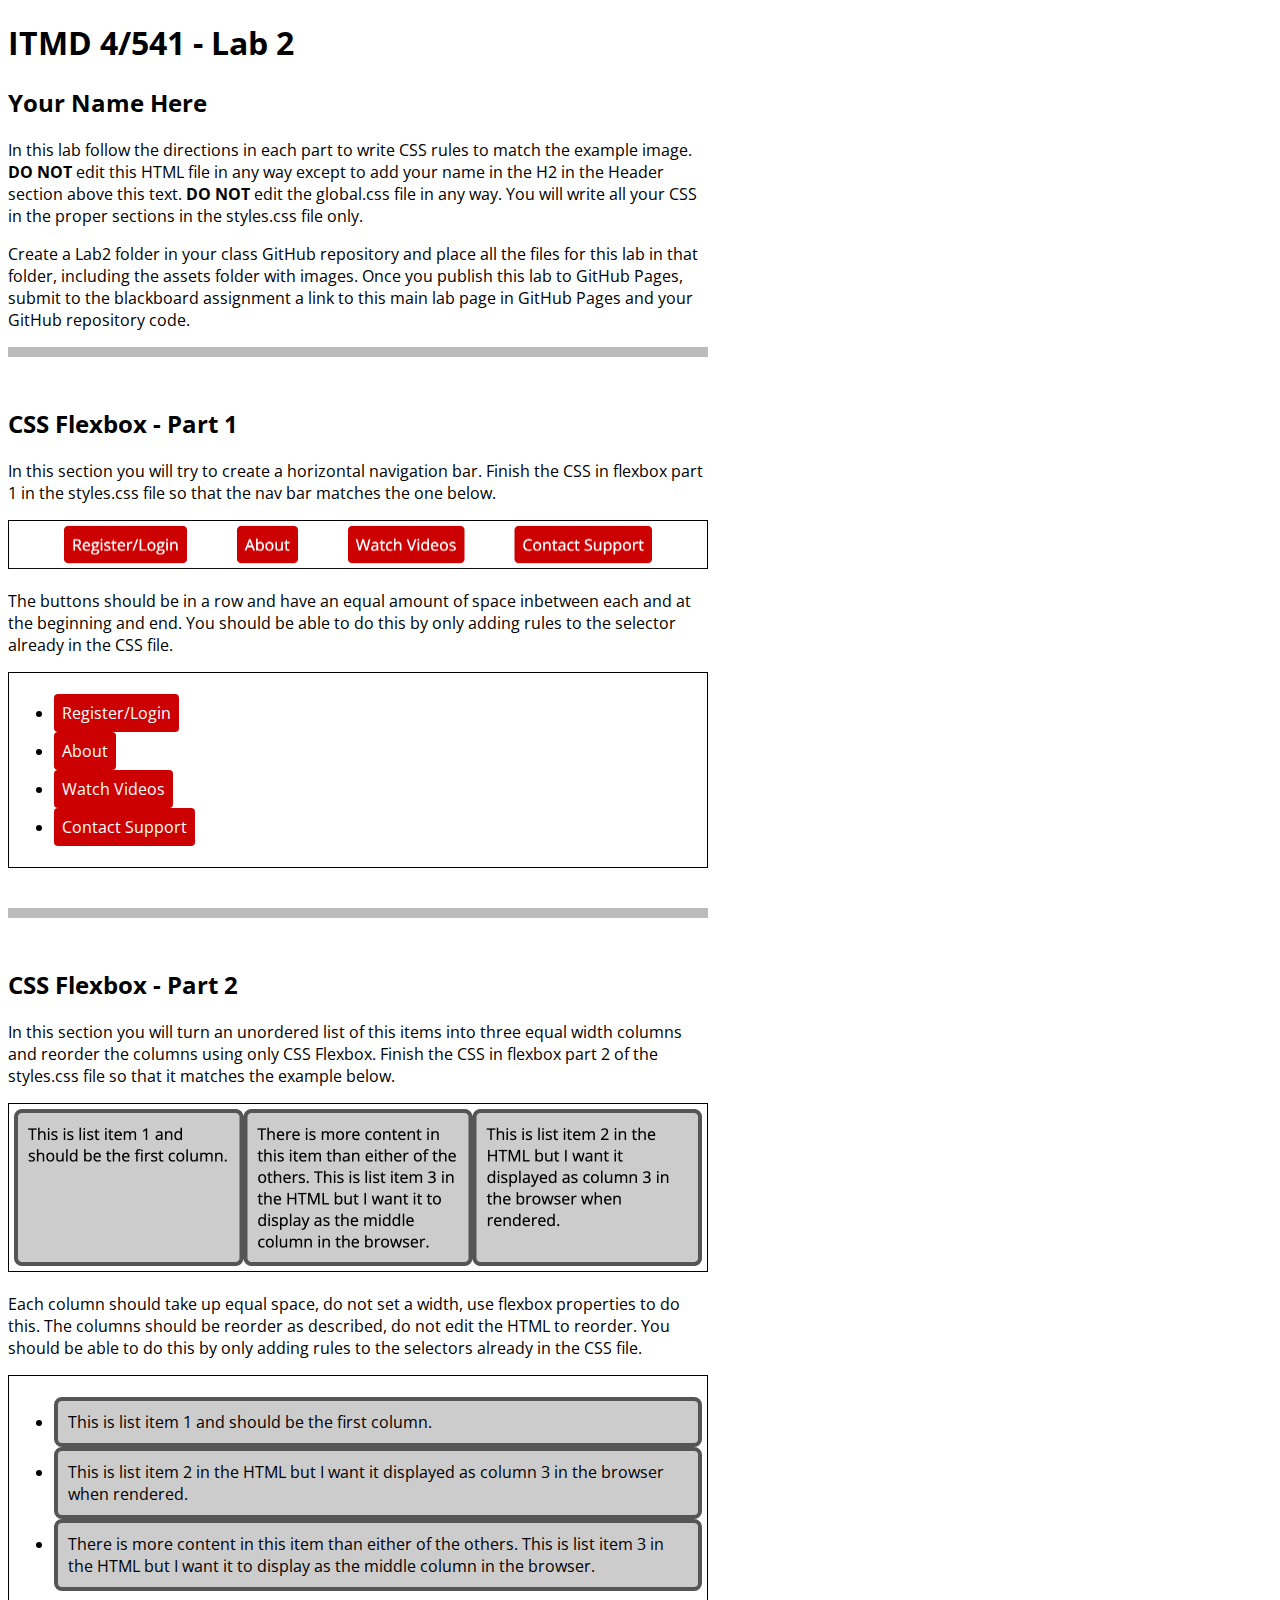
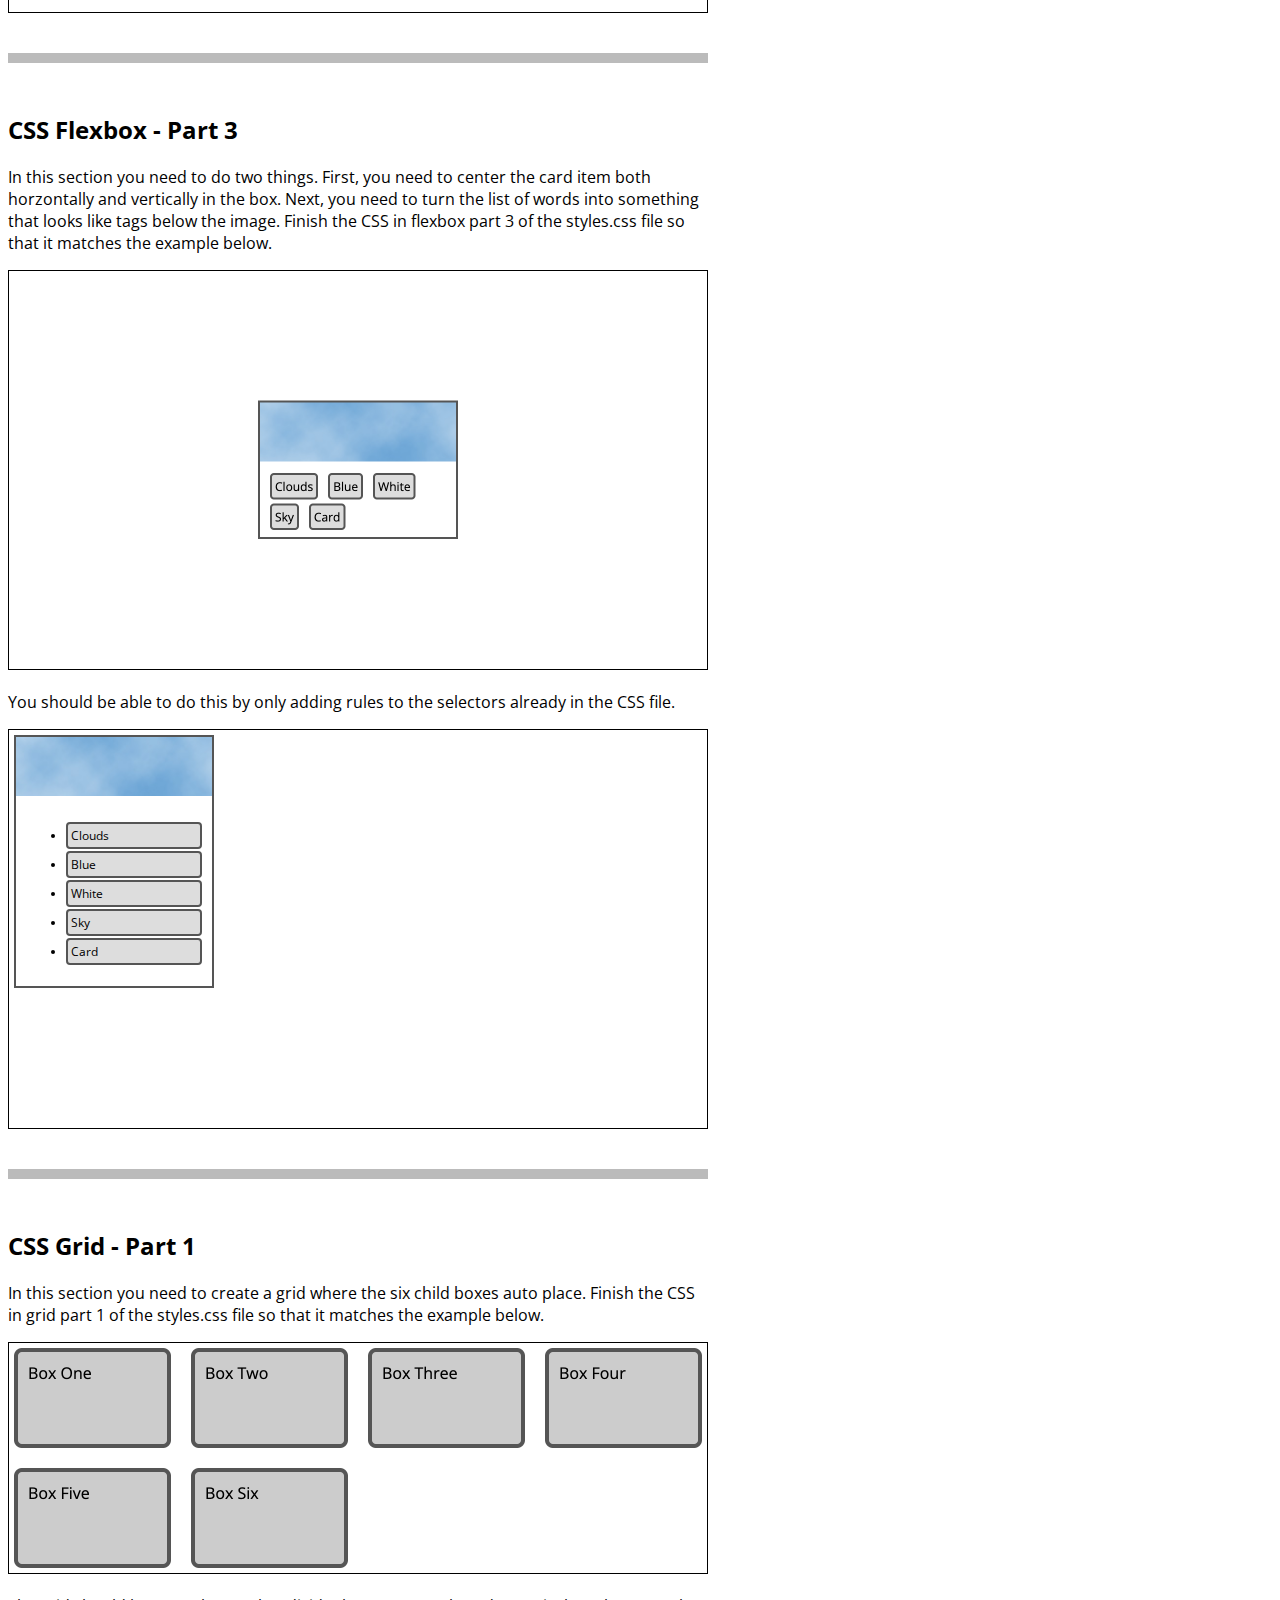
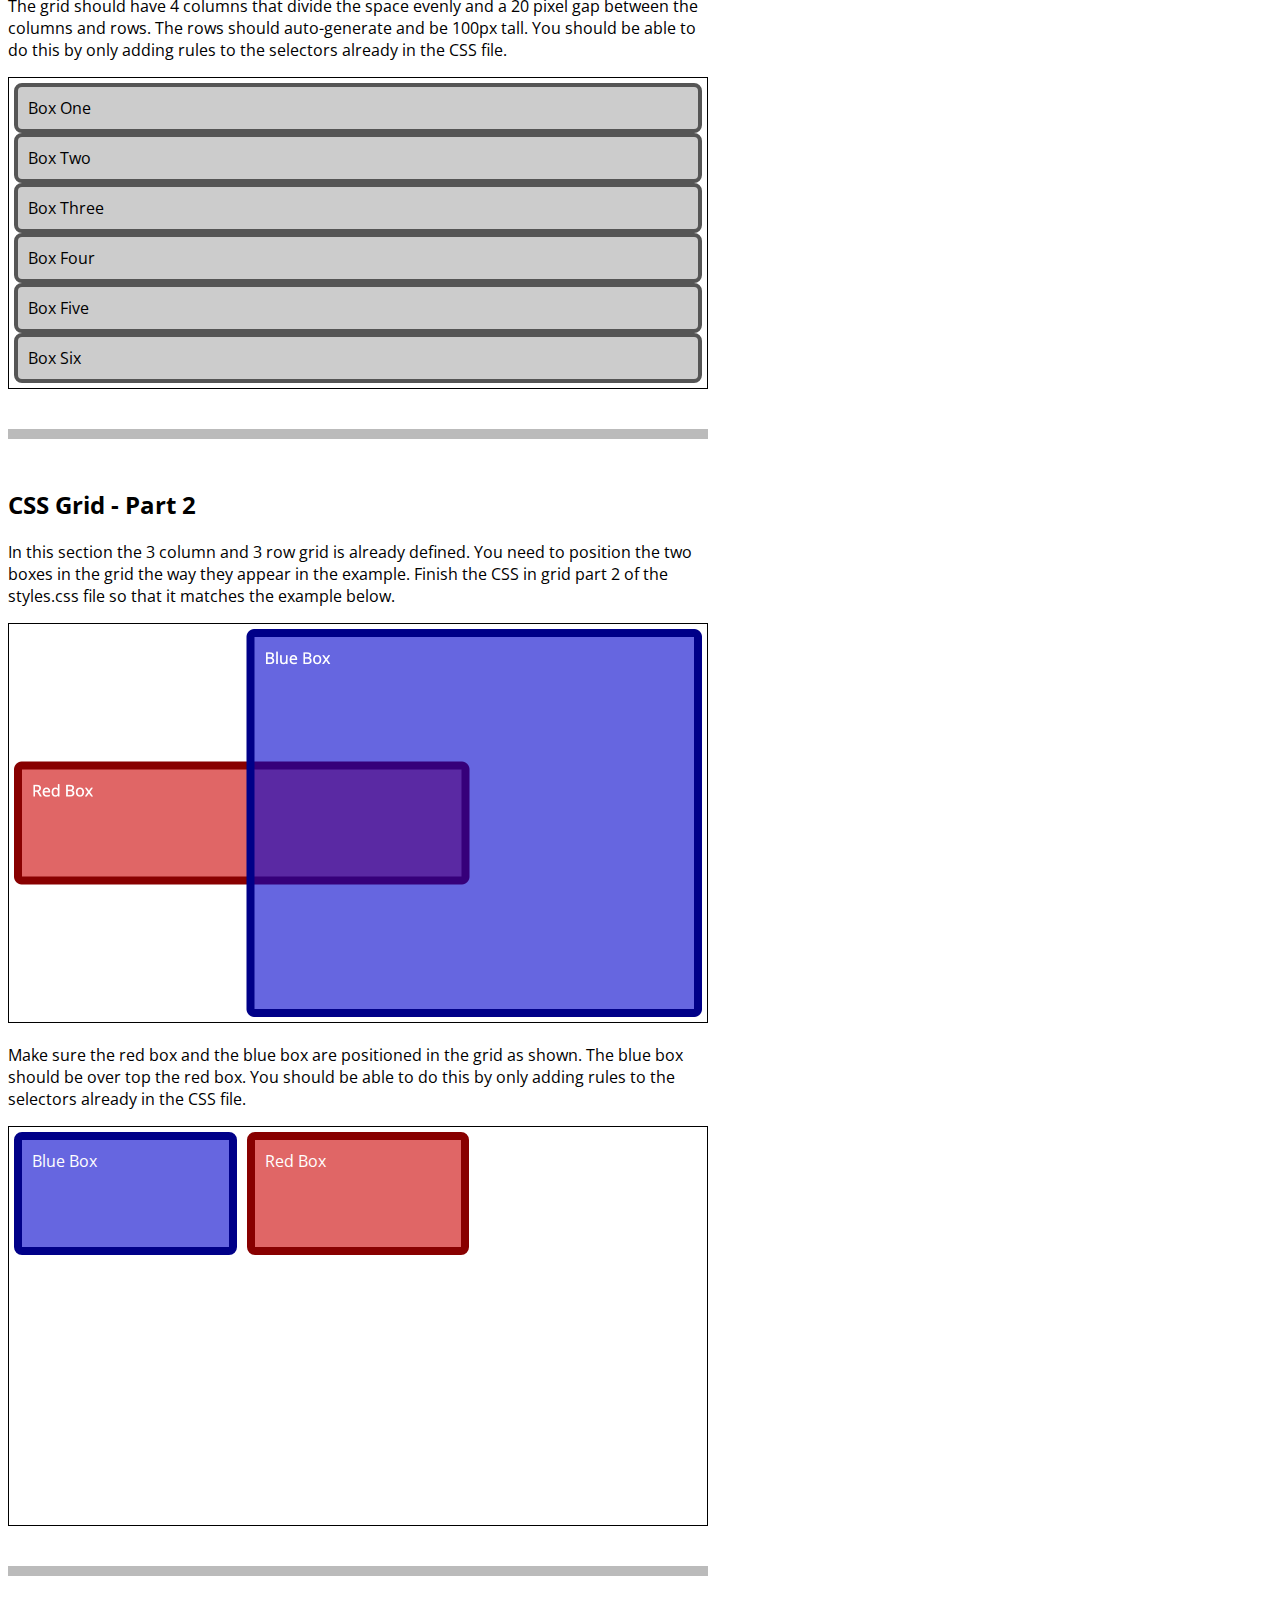
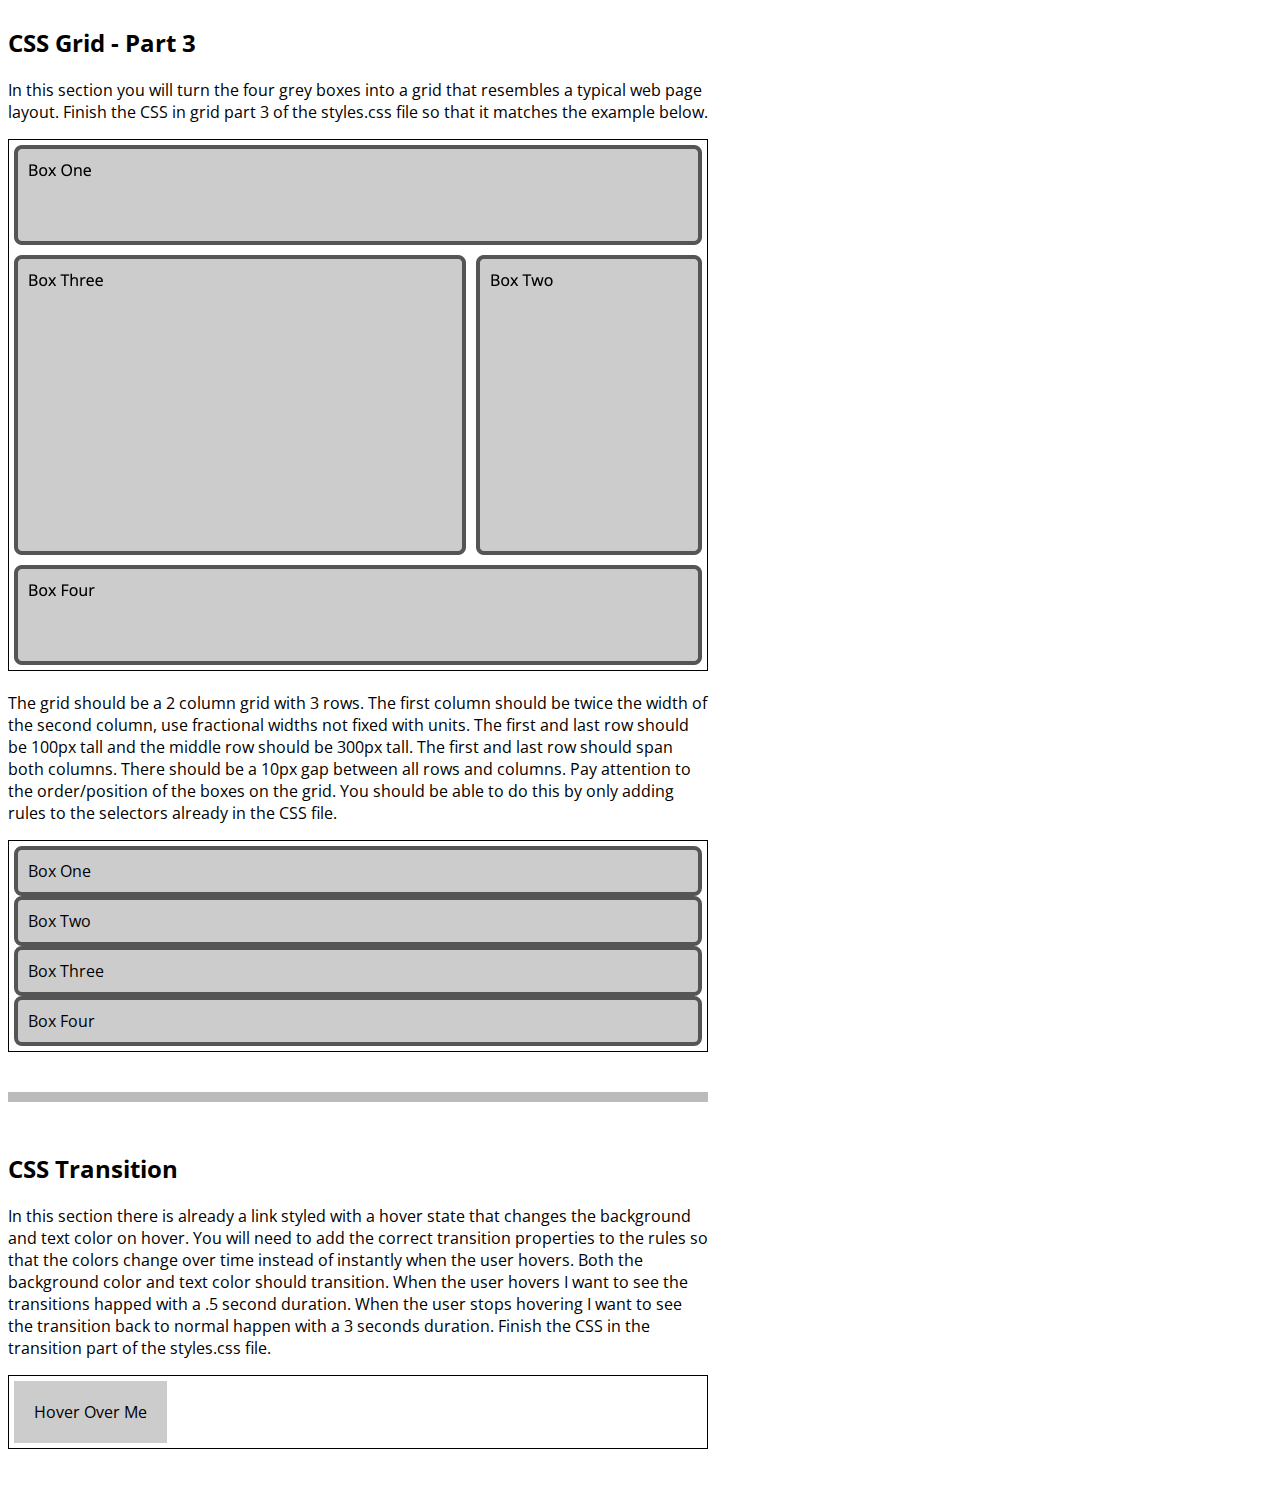
==== Lab2/index.html @ 2ff9e1c3 "Lab2 start" ====
<!DOCTYPE html>
<html lang="en">
<head>
  <meta charset="UTF-8">
  <meta http-equiv="X-UA-Compatible" content="IE=edge">
  <meta name="viewport" content="width=device-width, initial-scale=1.0">
  <title>ITMD 4/541 - Lab 2</title>
  <link rel="preconnect" href="https://fonts.googleapis.com">
  <link rel="preconnect" href="https://fonts.gstatic.com" crossorigin>
  <link href="https://fonts.googleapis.com/css2?family=Open+Sans:ital,wght@0,400;0,700;1,400&display=swap" rel="stylesheet">
  <link href="assets/global.css" rel="stylesheet">
  <link href="styles.css" rel="stylesheet">
</head>
<body>
  <header class="w700">
    <h1>ITMD 4/541 - Lab 2</h1>
    <h2>Your Name Here</h2>
    <p>In this lab follow the directions in each part to write CSS rules to match the example image. <strong>DO NOT</strong> edit this HTML file in any way except to add your name in the H2 in the Header section above this text. <strong>DO NOT</strong> edit the global.css file in any way. You will write all your CSS in the proper sections in the styles.css file only.</p>
    <p>Create a Lab2 folder in your class GitHub repository and place all the files for this lab in that folder, including the assets folder with images. Once you publish this lab to GitHub Pages, submit to the blackboard assignment a link to this main lab page in GitHub Pages and your GitHub repository code.</p>
  </header>
  <section id="flex-section1" class="w700">
    <h2>CSS Flexbox - Part 1</h2>
    <p>In this section you will try to create a horizontal navigation bar. Finish the CSS in flexbox part 1 in the styles.css file so that the nav bar matches the one below.</p>
    <img src="assets/flex-p1.png" alt="flexbox part 1 example" width="700">
    <p>The buttons should be in a row and have an equal amount of space inbetween each and at the beginning and end. You should be able to do this by only adding rules to the selector already in the CSS file.</p>
    <div class="box">
      <nav>
        <ul>
          <li><a class="btn" href="#/register">Register/Login</a></li>
          <li><a class="btn" href="#/about">About</a></li>
          <li><a class="btn" href="#/videos">Watch Videos</a></li>
          <li><a class="btn" href="#/support">Contact Support</a></li>
        </ul>
      </nav>
    </div>
  </section>
  <section id="flex-section2" class="w700">
    <h2>CSS Flexbox - Part 2</h2>
    <p>In this section you will turn an unordered list of this items into three equal width columns and reorder the columns using only CSS Flexbox. Finish the CSS in flexbox part 2 of the styles.css file so that it matches the example below.</p>
    <img src="assets/flex-p2.png" alt="flexbox part 2 example" width="700">
    <p>Each column should take up equal space, do not set a width, use flexbox properties to do this. The columns should be reorder as described, do not edit the HTML to reorder. You should be able to do this by only adding rules to the selectors already in the CSS file.</p>
    <div class="box">
      <nav>
        <ul>
          <li class="greybox item1">This is list item 1 and should be the first column.</li>
          <li class="greybox item2">This is list item 2 in the HTML but I want it displayed as column 3 in the browser when rendered.</li>
          <li class="greybox item3">There is more content in this item than either of the others. This is list item 3 in the HTML but I want it to display as the middle column in the browser.</li>
        </ul>
      </nav>
    </div>
  </section>
  <section id="flex-section3" class="w700">
    <h2>CSS Flexbox - Part 3</h2>
    <p>In this section you need to do two things. First, you need to center the card item both horzontally and vertically in the box. Next, you need to turn the list of words into something that looks like tags below the image. Finish the CSS in flexbox part 3 of the styles.css file so that it matches the example below.</p>
    <img src="assets/flex-p3.png" alt="flexbox part 3 example" width="700">
    <p>You should be able to do this by only adding rules to the selectors already in the CSS file.</p>
    <div class="box h400">
      <div class="card">
        <img src="assets/clouds.jpg" alt="clouds" width="200">
        <div class="tags">
          <ul>
            <li>Clouds</li>
            <li>Blue</li>
            <li>White</li>
            <li>Sky</li>
            <li>Card</li>
          </ul>
        </div>
      </div>
    </div>
  </section>
  <section id="grid-section1" class="w700">
    <h2>CSS Grid - Part 1</h2>
    <p>In this section you need to create a grid where the six child boxes auto place. Finish the CSS in grid part 1 of the styles.css file so that it matches the example below.</p>
    <img src="assets/grid-p1.png" alt="grid part 1 example" width="700">
    <p>The grid should have 4 columns that divide the space evenly and a 20 pixel gap between the columns and rows. The rows should auto-generate and be 100px tall. You should be able to do this by only adding rules to the selectors already in the CSS file.</p>
    <div class="box">
      <div class="grid">
        <div class="greybox">Box One</div>
        <div class="greybox">Box Two</div>
        <div class="greybox">Box Three</div>
        <div class="greybox">Box Four</div>
        <div class="greybox">Box Five</div>
        <div class="greybox">Box Six</div>
      </div>
    </div>
    </div>
  </section>
  <section id="grid-section2" class="w700">
    <h2>CSS Grid - Part 2</h2>
    <p>In this section the 3 column and 3 row grid is already defined. You need to position the two boxes in the grid the way they appear in the example. Finish the CSS in grid part 2 of the styles.css file so that it matches the example below.</p>
    <img src="assets/grid-p2.png" alt="grid part 2 example" width="700">
    <p>Make sure the red box and the blue box are positioned in the grid as shown. The blue box should be over top the red box. You should be able to do this by only adding rules to the selectors already in the CSS file.</p>
    <div class="box h400">
      <div class="grid">
        <div class="gridboxblue">Blue Box</div>
        <div class="gridboxred">Red Box</div>
      </div>
    </div>
    </div>
  </section>
  <section id="grid-section3" class="w700">
    <h2>CSS Grid - Part 3</h2>
    <p>In this section you will turn the four grey boxes into a grid that resembles a typical web page layout. Finish the CSS in grid part 3 of the styles.css file so that it matches the example below.</p>
    <img src="assets/grid-p3.png" alt="grid part 3 example" width="700">
    <p>The grid should be a 2 column grid with 3 rows. The first column should be twice the width of the second column, use fractional widths not fixed with units. The first and last row should be 100px tall and the middle row should be 300px tall. The first and last row should span both columns. There should be a 10px gap between all rows and columns. Pay attention to the order/position of the boxes on the grid. You should be able to do this by only adding rules to the selectors already in the CSS file.</p>
    <div class="box">
      <div class="grid">
        <div class="greybox box1">Box One</div>
        <div class="greybox box2">Box Two</div>
        <div class="greybox box3">Box Three</div>
        <div class="greybox box4">Box Four</div>
      </div>
    </div>
    </div>
  </section>
  <section id="transition-section" class="w700">
    <h2>CSS Transition</h2>
    <p>In this section there is already a link styled with a hover state that changes the background and text color on hover. You will need to add the correct transition properties to the rules so that the colors change over time instead of instantly when the user hovers. Both the background color and text color should transition. When the user hovers I want to see the transitions happed with a .5 second duration. When the user stops hovering I want to see the transition back to normal happen with a 3 seconds duration. Finish the CSS in the transition part of the styles.css file.</p>
    <div class="box">
      <a href="#">Hover Over Me</a>
    </div>
    </div>
  </section>
</body>
</html>
---- Lab2/assets/global.css ----
/* Global CSS - Do Not Edit */

* {
  box-sizing: border-box;
  font-family: 'Open Sans', sans-serif;
}

section {
  padding: 30px 0 40px;
  border-top: 10px solid #bbb;
}

.btn {
  background-color: #cc0000;
  padding: 8px;
  color: #fff;
  display: inline-block;
  text-decoration: none;
  border-radius: 4px;
  font-size: 1rem;
}

.box {
  border: 1px solid #000;
  padding: 5px;
}

img {
  max-width: 100%;
}

.w700 {
  width: 700px;
}

.h500 {
  height: 500px;
}

.h400 {
  height: 400px;
}

.greybox {
  background-color: #ccc;
  color: #000;
  padding: 10px;
  border: 4px solid #555;
  border-radius: 8px;
}

.gridboxblue {
  background-color:rgba(0,0,204,.6);
  color: #fff;
  padding: 10px;
  border: 8px solid #000088;
  border-radius: 8px;
}

.gridboxred {
  background-color: rgba(204,0,0,.6);
  color: #fff;
  padding: 10px;
  border: 8px solid #880000;
  border-radius: 8px;
}

.card {
  width: 200px;
  border: 2px solid #555;
}

.tags {
  padding: 5px;
}

.tags li {
  background-color: #ddd;
  color: #000;
  padding: 3px;
  border: 2px solid #555;
  border-radius: 4px;
  font-size: .75rem;
  margin: 2px 5px;
}

#grid-section2 .grid {
	display: grid;
	grid-template-columns: 1fr 1fr 1fr;
	grid-template-rows: 1fr 1fr 1fr;
	grid-gap: 10px;
  height: 100%;
}
---- Lab2/styles.css ----
/* Flexbox Part 1 */

#flex-section1 ul {

}

/* end Flexbox Part 1 */


/* Flexbox Part 2 */

#flex-section2 ul {

}

#flex-section2 li {

}

#flex-section2 .item1 {

}

#flex-section2 .item2 {

}

#flex-section2 .item3 {

}

/* end Flexbox Part 2 */


/* Flexbox Part 3 */

#flex-section3 .box {

}

#flex-section3 .tags ul {

}

/* end Flexbox Part 3 */


/* Grid Part 1 */

#grid-section1 .grid {

}

/* end Grid Part 1 */


/* Grid Part 2 */

#grid-section2 .gridboxblue {

}

#grid-section2 .gridboxred {

}

/* end Grid Part 2 */


/* Grid Part 3 */

#grid-section3 .grid {

}

#grid-section3 .box1 {

}

#grid-section3 .box2 {

}

#grid-section3 .box3 {

}

#grid-section3 .box4 {

}

/* end Grid Part 3 */


/* Transition Part */

#transition-section .box a {
	display: inline-block;
	background-color: #ccc;
	color: #000;
	padding: 20px;
	text-decoration: none;


}

#transition-section .box a:hover {
	background-color: #cc0000;
	color: #fff;


}

/* end Transition Part */
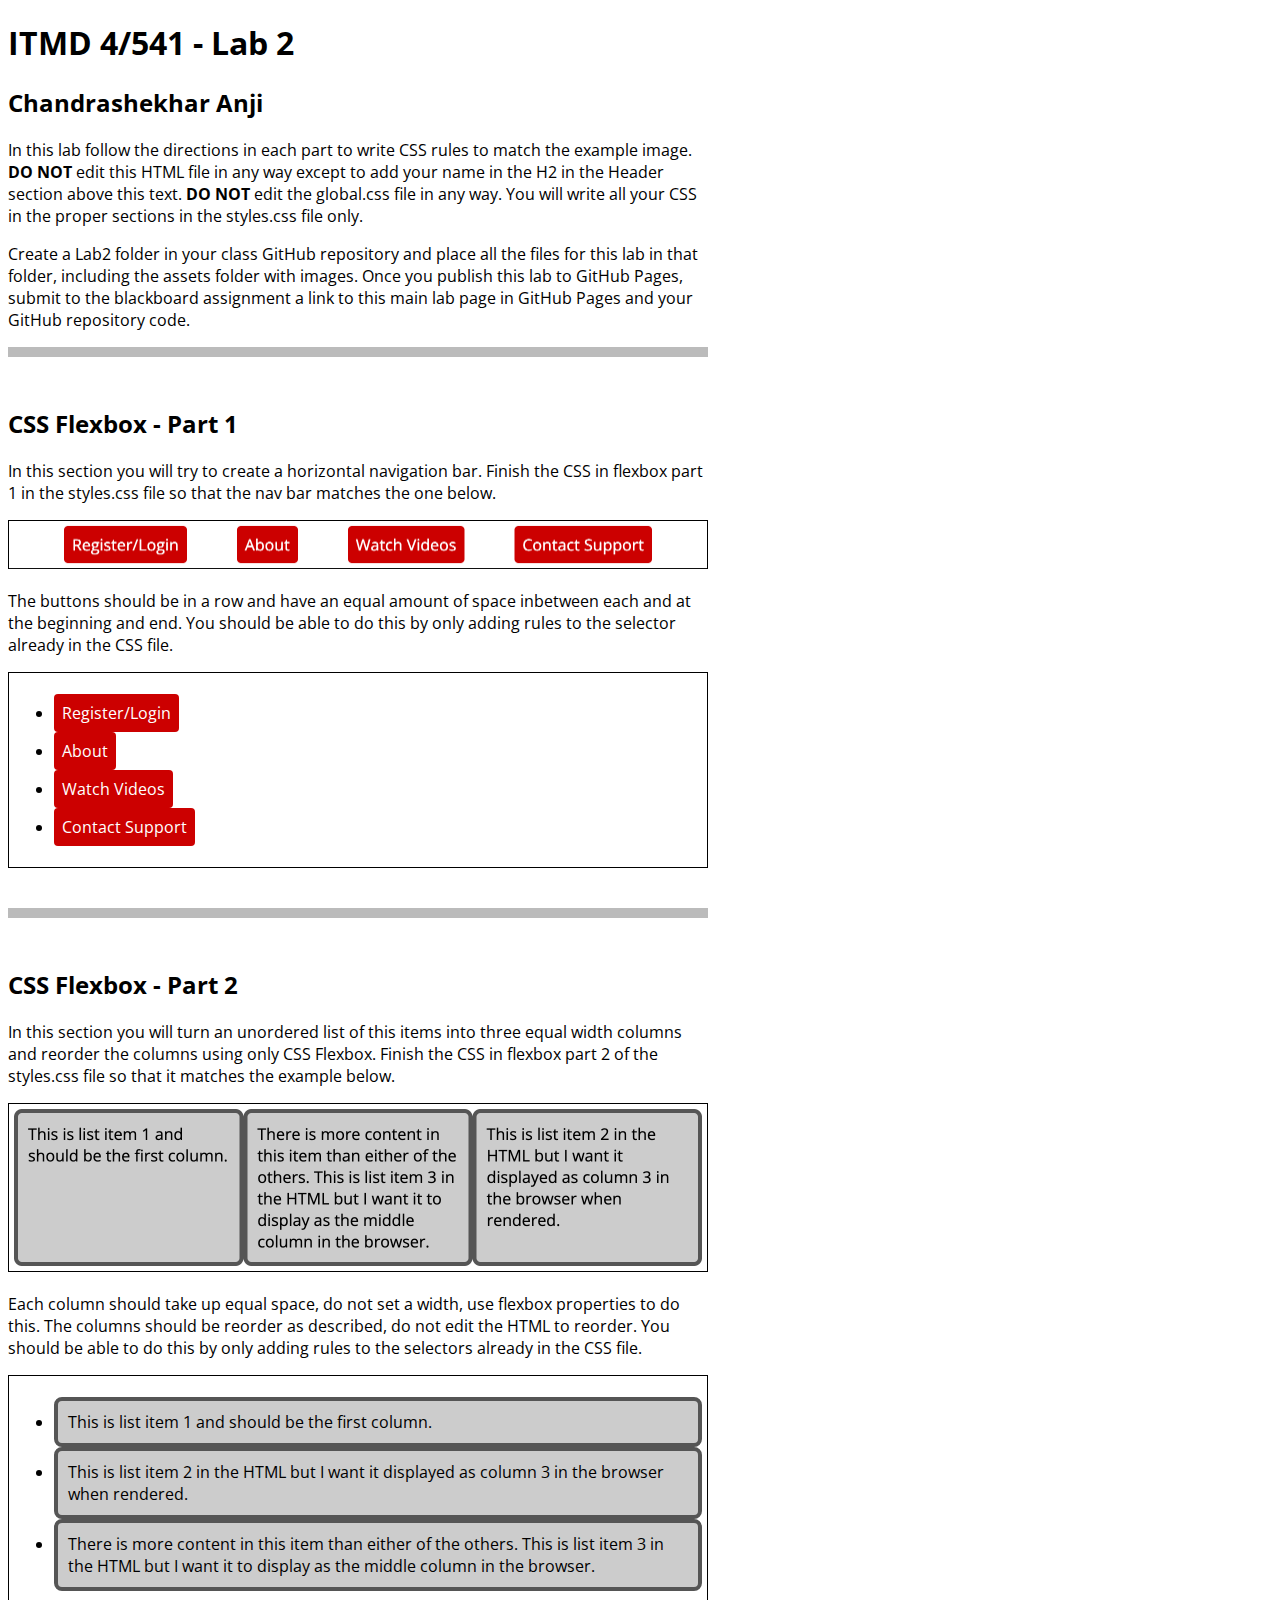
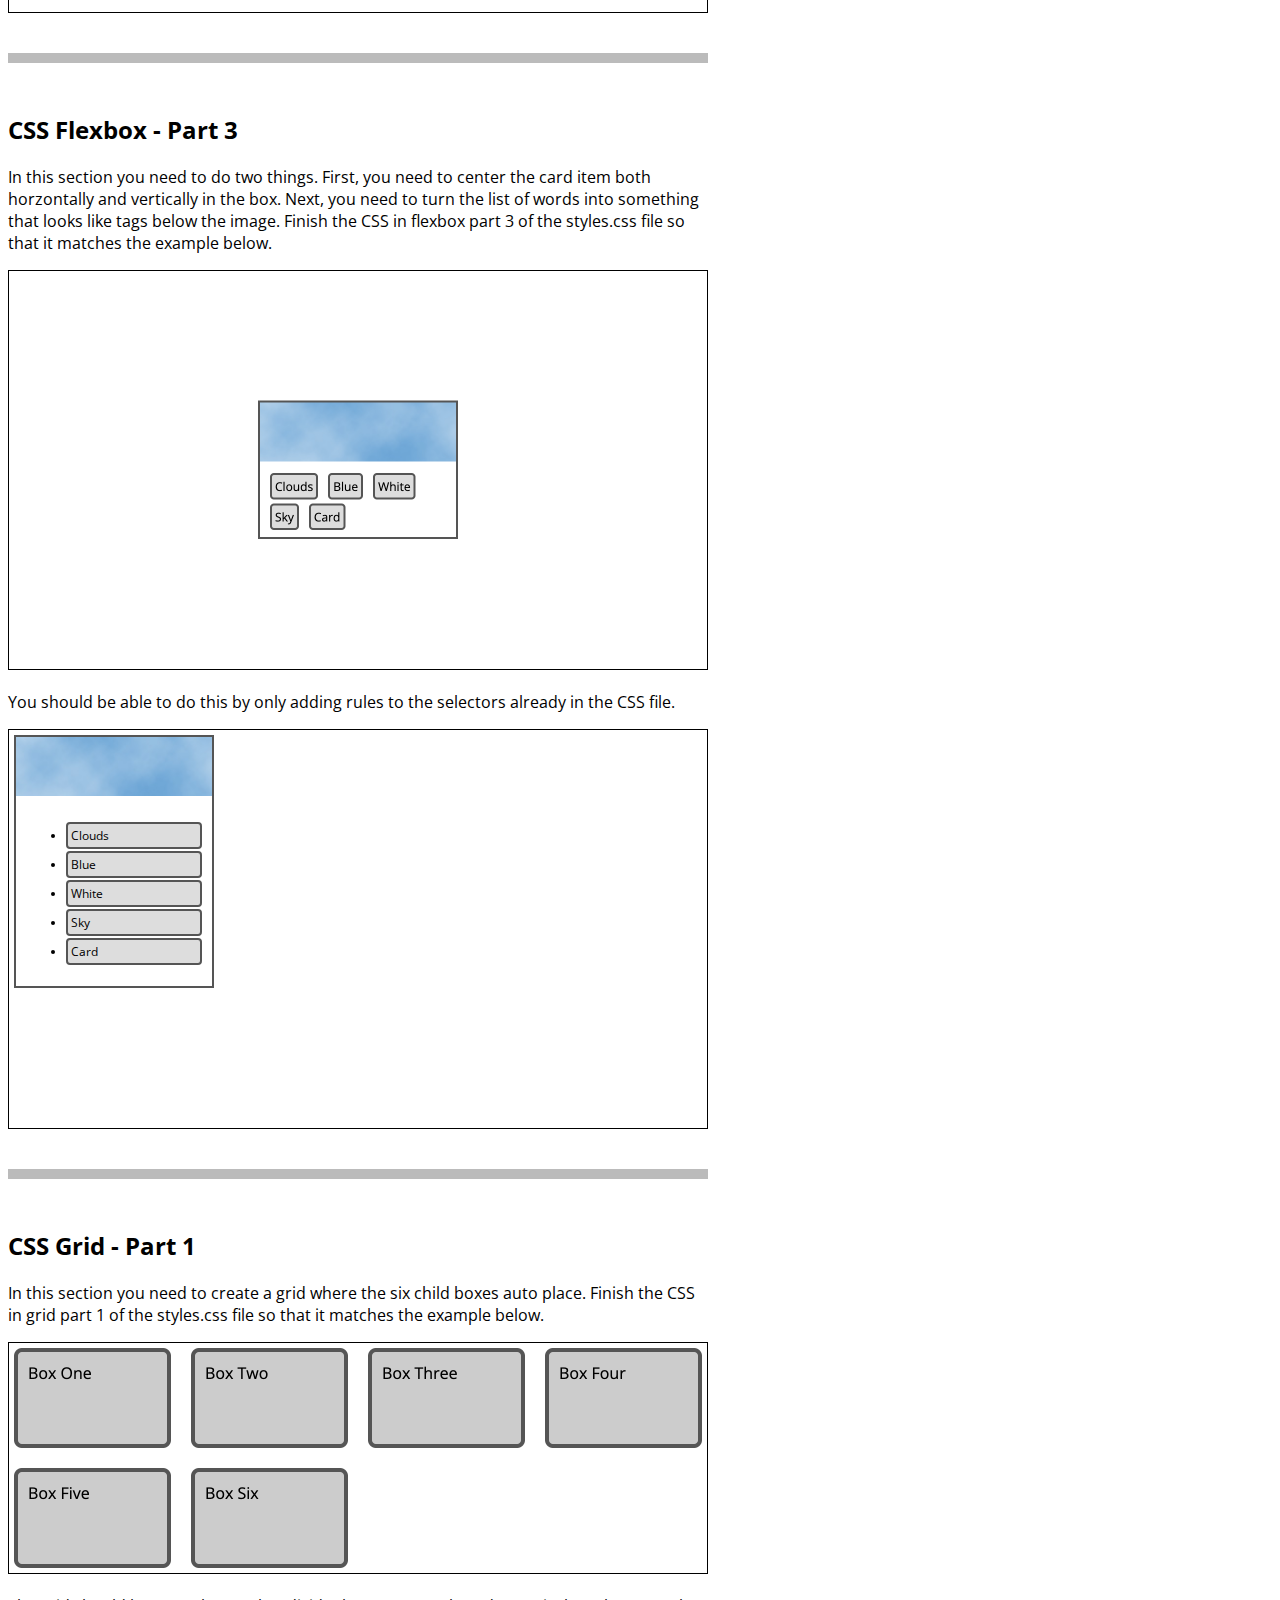
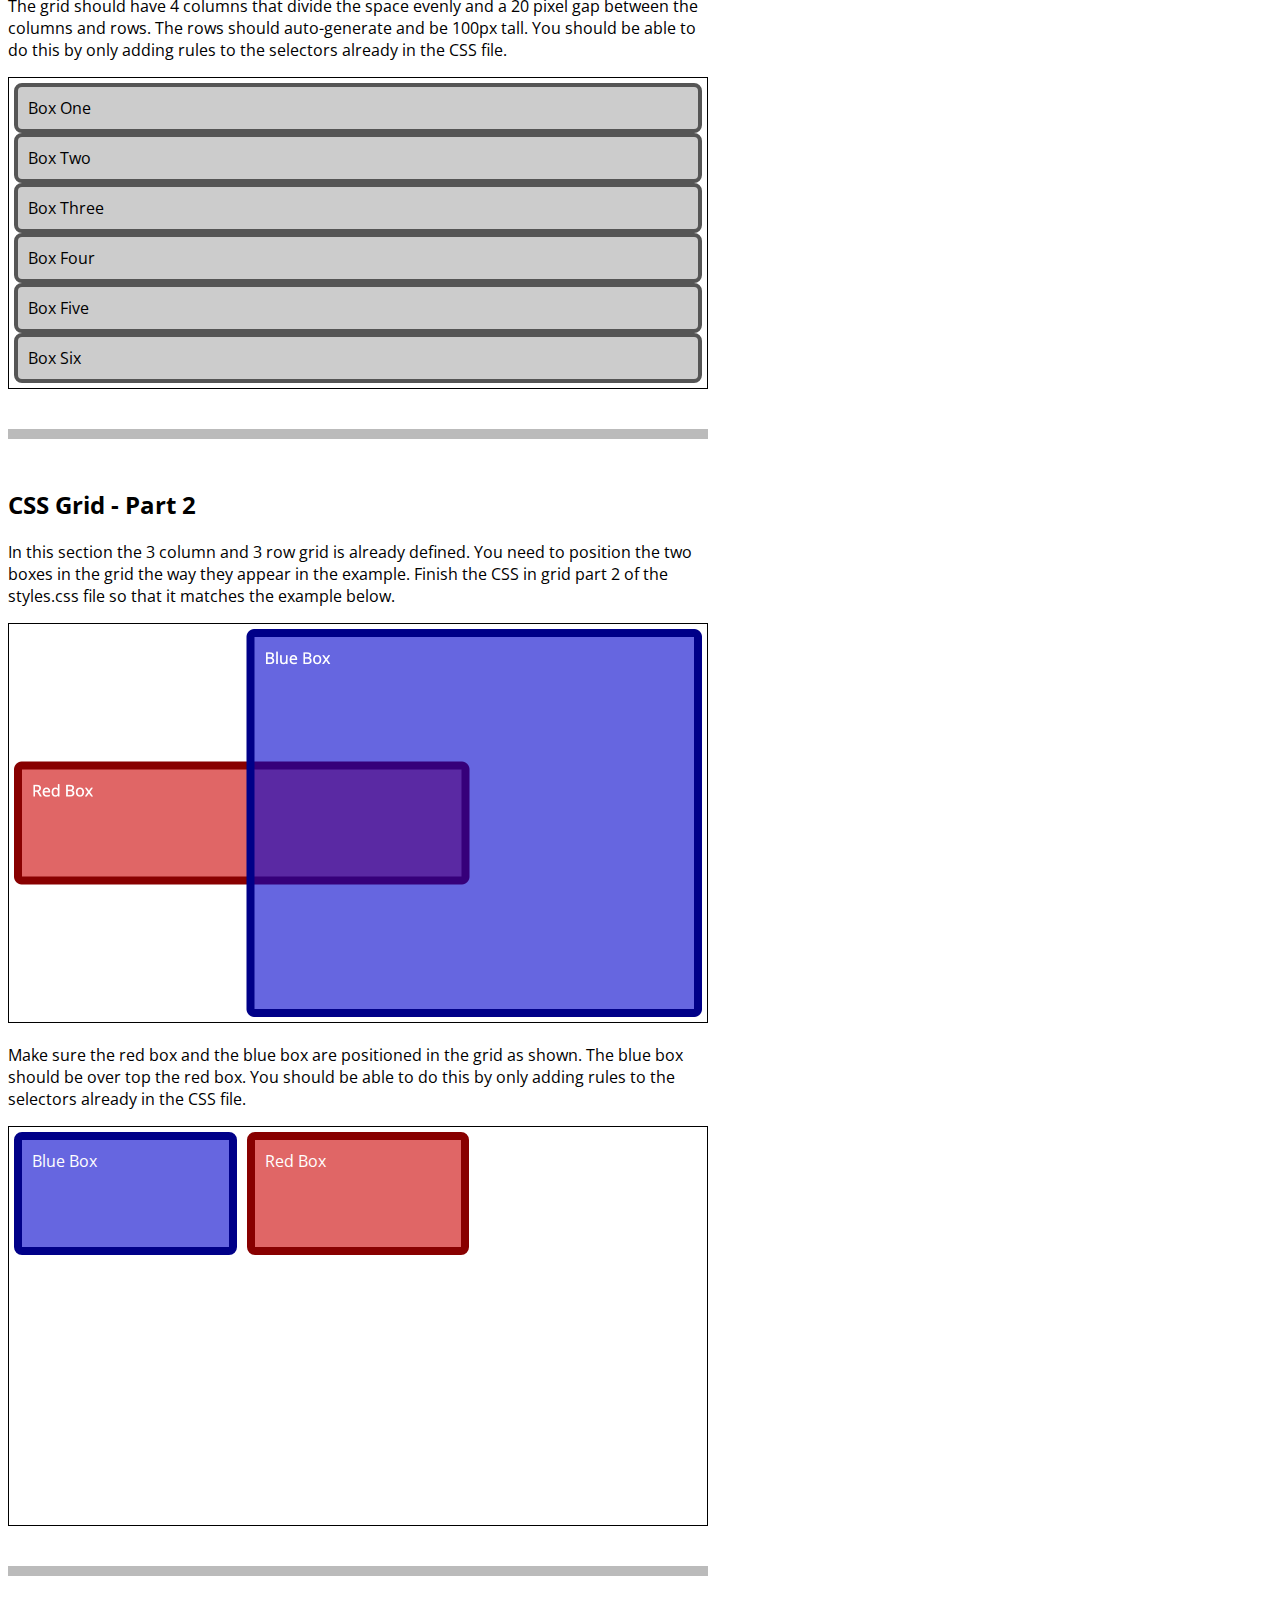
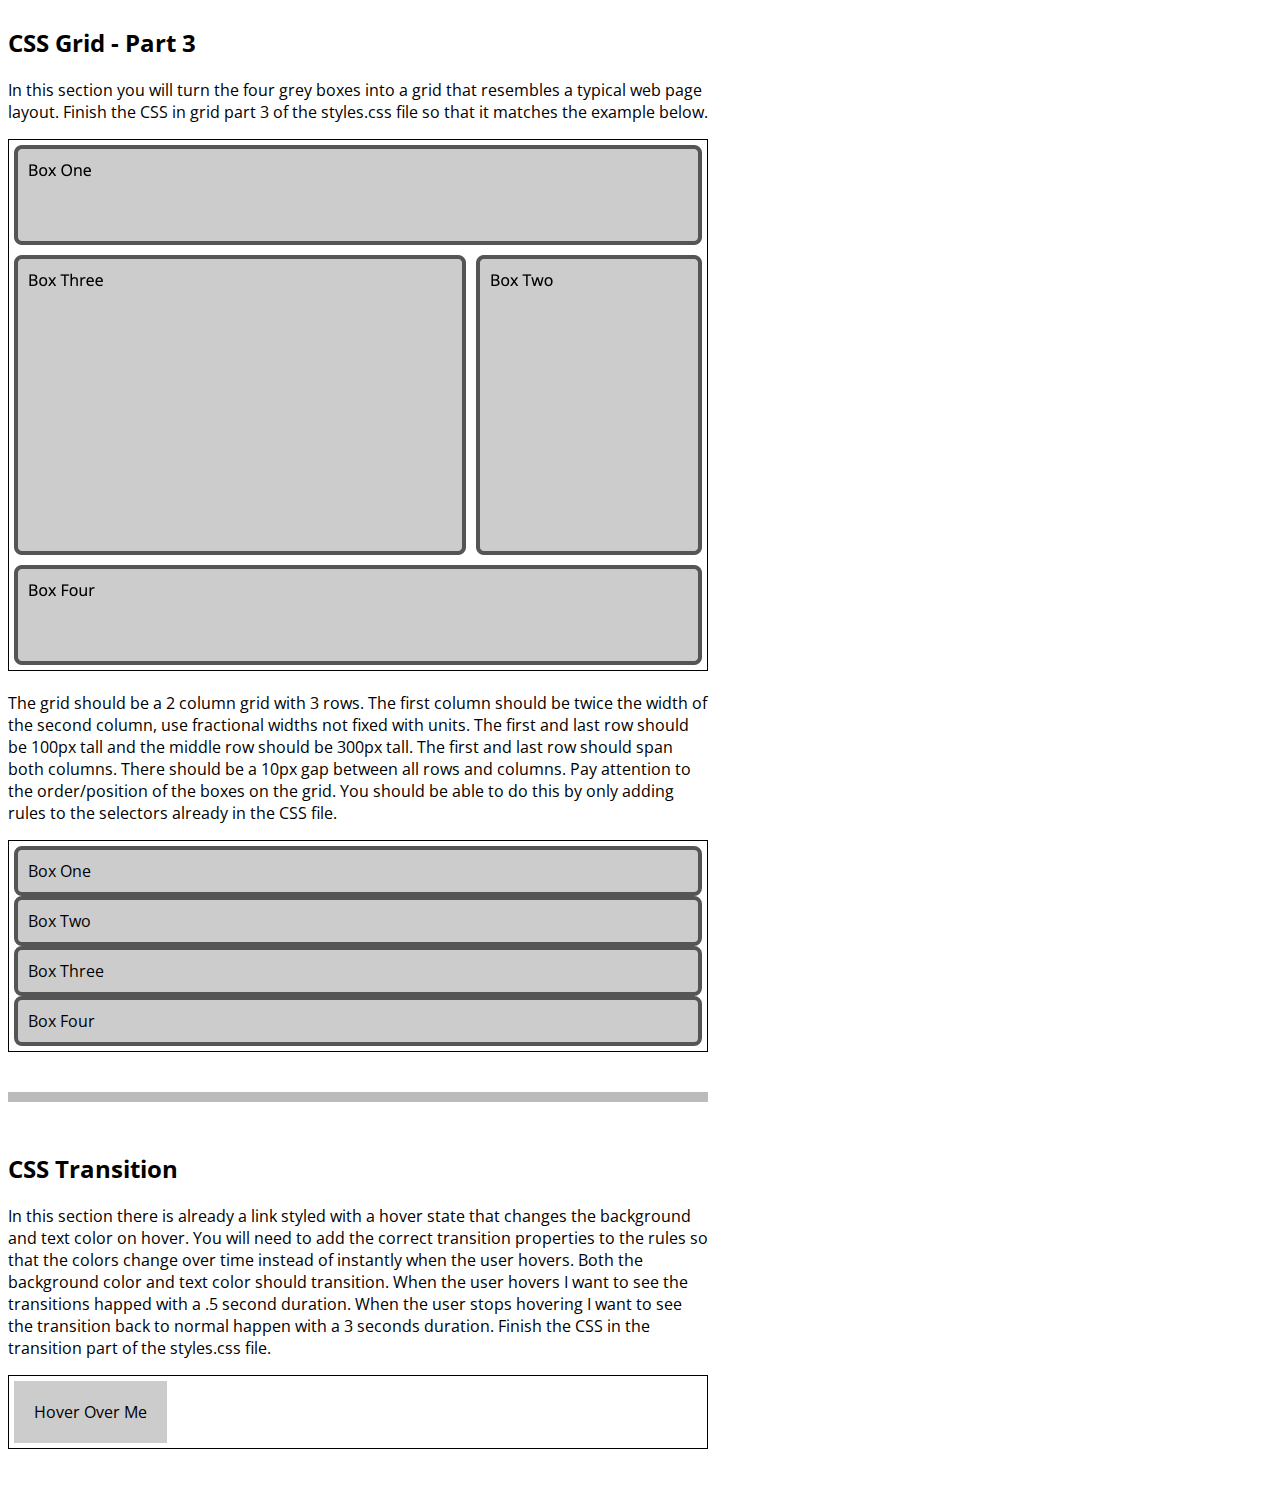
==== commit 5cf38df9: "output displayed" ====
--- a/Lab2/index.html
+++ b/Lab2/index.html
@@ -14,7 +14,7 @@
 <body>
   <header class="w700">
     <h1>ITMD 4/541 - Lab 2</h1>
-    <h2>Your Name Here</h2>
+    <h2>Chandrashekhar Anji</h2>
     <p>In this lab follow the directions in each part to write CSS rules to match the example image. <strong>DO NOT</strong> edit this HTML file in any way except to add your name in the H2 in the Header section above this text. <strong>DO NOT</strong> edit the global.css file in any way. You will write all your CSS in the proper sections in the styles.css file only.</p>
     <p>Create a Lab2 folder in your class GitHub repository and place all the files for this lab in that folder, including the assets folder with images. Once you publish this lab to GitHub Pages, submit to the blackboard assignment a link to this main lab page in GitHub Pages and your GitHub repository code.</p>
   </header>
